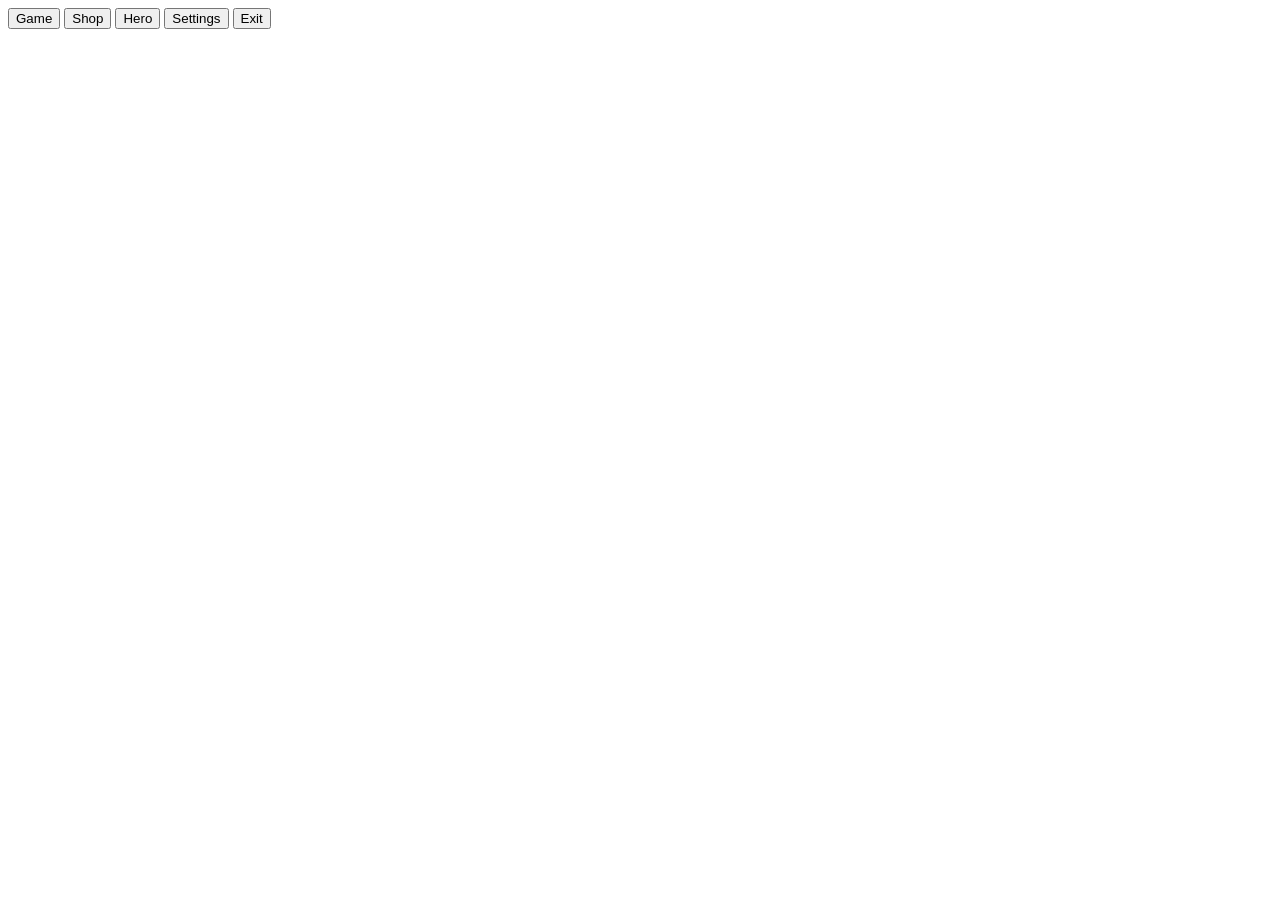
==== index.html @ 6ddd35be "IDK" ====
<!DOCTYPE html>
<html lang="en">
<head>
  <meta charset="UTF-8">
  <meta name="viewport" content="width=device-width, initial-scale=1.0">
  <title>Menu - 2D Battle Game</title>
  <link rel="stylesheet" href="styles/style.css">
</head>
<body>
  <div id="menu">
    <button id="gameBtn">Game</button>
    <button id="shopBtn">Shop</button>
    <button id="heroBtn">Hero</button>
    <button id="settingsBtn">Settings</button>
    <button id="exitBtn">Exit</button>
  </div>

  <script src="javascript/menu.js"></script>
</body>
</html>
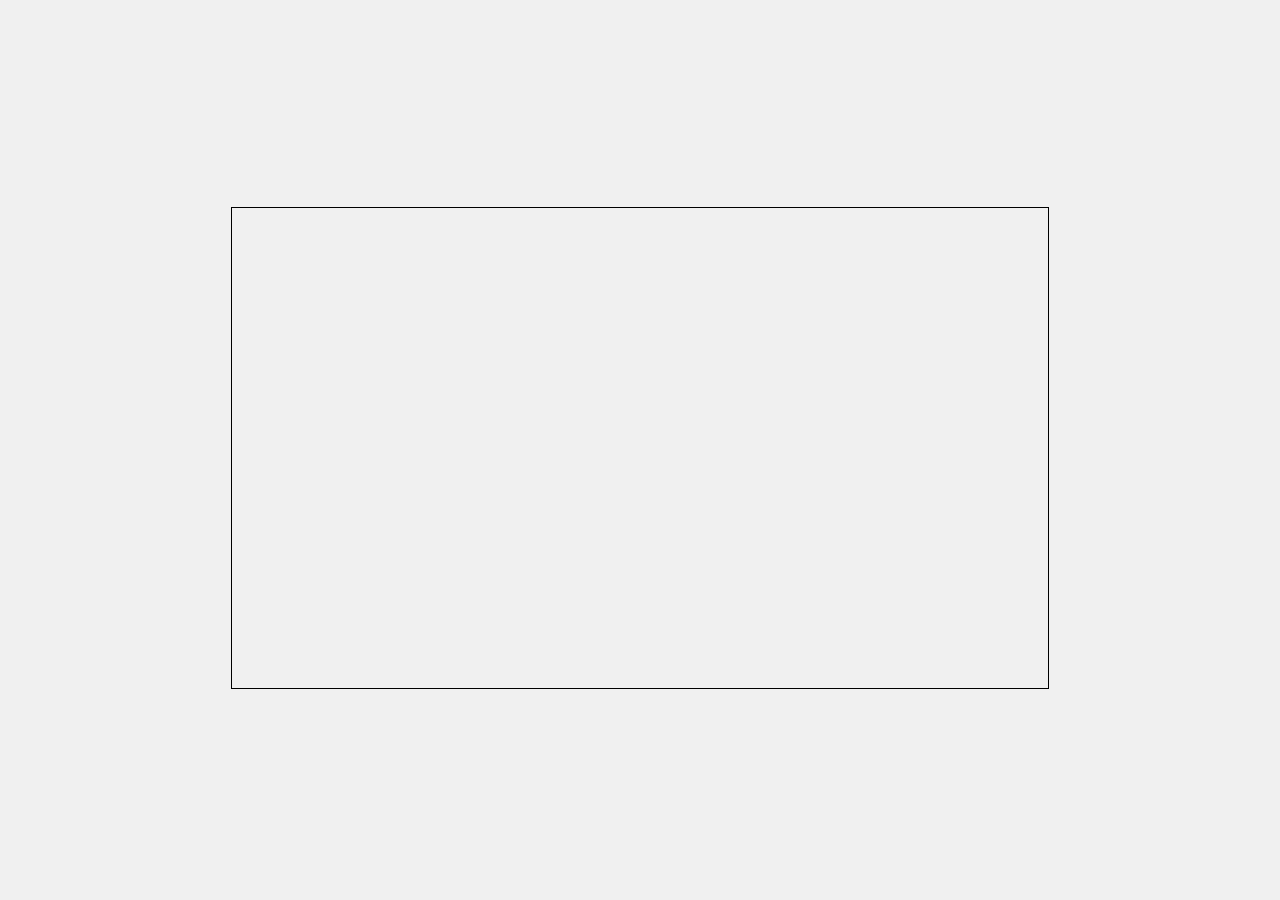
==== commit 2c86760a: "Fresh start" ====
--- a/index.html
+++ b/index.html
@@ -4,17 +4,15 @@
   <meta charset="UTF-8">
   <meta name="viewport" content="width=device-width, initial-scale=1.0">
   <title>Menu - 2D Battle Game</title>
-  <link rel="stylesheet" href="styles/style.css">
+  <link rel="stylesheet" href="styles/main.css">
 </head>
 <body>
-  <div id="menu">
-    <button id="gameBtn">Game</button>
-    <button id="shopBtn">Shop</button>
-    <button id="heroBtn">Hero</button>
-    <button id="settingsBtn">Settings</button>
-    <button id="exitBtn">Exit</button>
+  <div class="canvas-container">
+    <canvas id="main_screen" width="816" height="480"></canvas>
   </div>
-
-  <script src="javascript/menu.js"></script>
+  <audio id="theAudio">
+    <source src="assets/moonlight.mp3" type="audio/mp3">
+  </audio>
+  <script src="javascript/main.js"></script>
 </body>
 </html>
--- a/styles/main.css
+++ b/styles/main.css
@@ -0,0 +1,101 @@
+/* Общие стили для body */
+body {
+    margin: 0;
+    overflow: hidden;
+    display: flex;
+    justify-content: center;
+    align-items: center;
+    height: 100vh;
+    background-color: #f0f0f0;
+    font-family: 'Arial', sans-serif;
+  }
+    
+  #map {
+    position: relative;
+    width: 100vw;
+    height: 100vh;
+    background-image: url('path_to_your_tile_image.png'); /* Укажите путь к пиксельному фону */
+    background-size: 32px 32px; /* Масштаб фона под нужный размер */
+  }
+  
+  /* Стили для канваса */
+  canvas {
+    border: 1px solid black;
+    max-width: 100%;
+    height: auto;
+  }
+  
+  /* Стили для меню */
+  #menu {
+    display: flex;
+    flex-direction: column;
+    align-items: center;
+    background-color: rgba(0, 0, 0, 0.7);
+    padding: 20px;
+    border-radius: 10px;
+  }
+  
+  #menu button {
+    margin: 10px;
+    padding: 15px;
+    font-size: 18px;
+    background-color: #4CAF50;
+    color: white;
+    border: none;
+    border-radius: 5px;
+    cursor: pointer;
+    width: 200px;
+  }
+  
+  #menu button:hover {
+    background-color: #45a049;
+  }
+  
+  /* Стили для элементов управления (кнопки для мобильных) */
+  #controls {
+    position: fixed;
+    bottom: 20px;
+    z-index: 10;
+    display: none; /* Скрываем по умолчанию */
+    justify-content: space-between;
+    width: 100%;
+    padding: 0 20px;
+  }
+  
+  .movement-controls {
+    display: flex;
+    flex-direction: column;
+    justify-content: space-between;
+    height: 150px;
+    pointer-events: auto;
+  }
+  
+  .action-controls {
+    display: flex;
+    flex-direction: column;
+    justify-content: space-between;
+    height: 150px;
+    pointer-events: auto;
+  }
+  
+  #controls button {
+    margin: 5px;
+    padding: 10px;
+    font-size: 16px;
+    cursor: pointer;
+    background-color: #ddd;
+    border: none;
+    border-radius: 5px;
+  }
+  
+  #controls button:active {
+    background-color: #bbb;
+  }
+  
+  /* Показать кнопки управления только на мобильных устройствах */
+  @media (max-width: 1024px) {
+    #controls {
+      display: flex;
+    }
+  }
+  
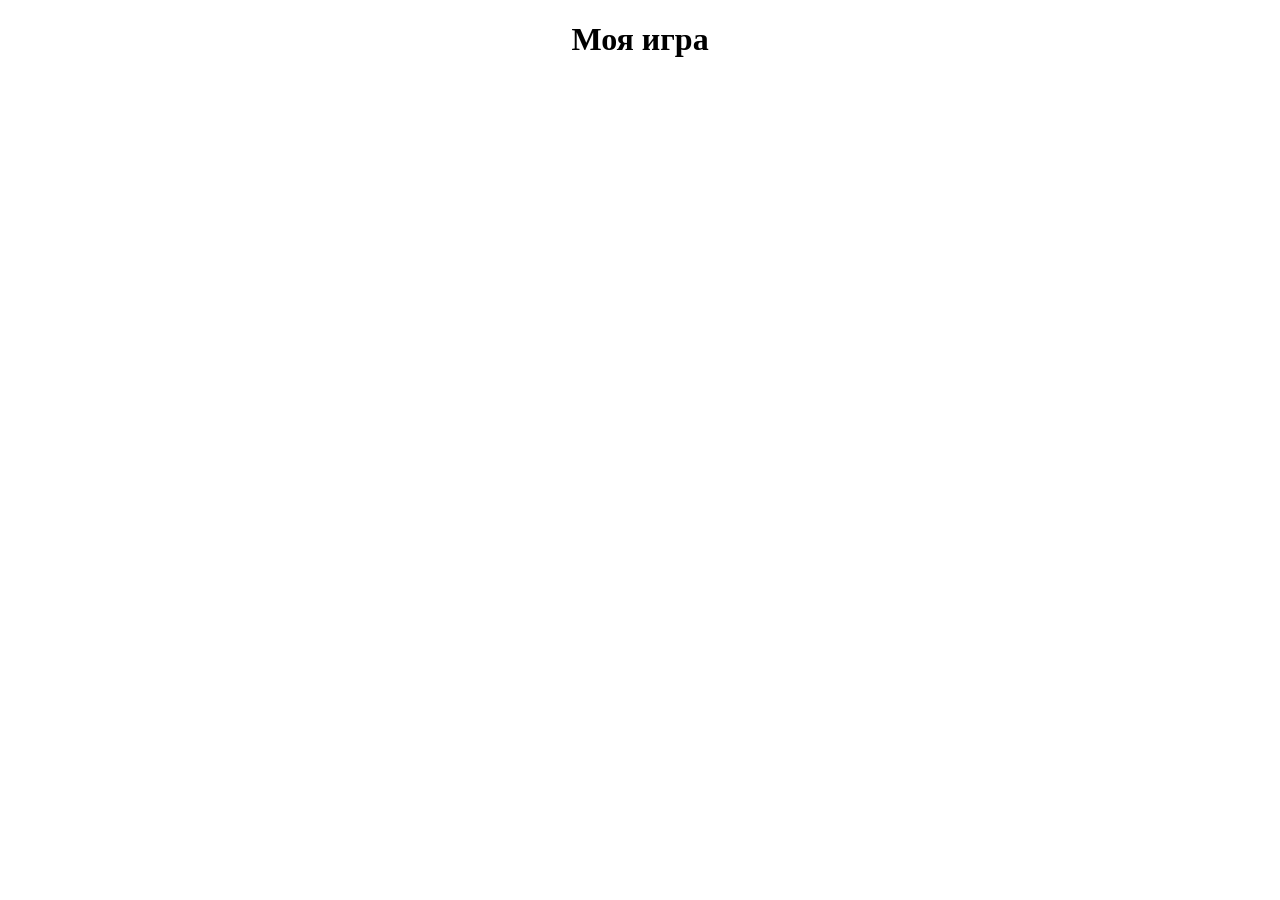
==== commit 736f2946: "New game" ====
--- a/index.html
+++ b/index.html
@@ -1,18 +1,14 @@
 <!DOCTYPE html>
 <html lang="en">
 <head>
-  <meta charset="UTF-8">
-  <meta name="viewport" content="width=device-width, initial-scale=1.0">
-  <title>Menu - 2D Battle Game</title>
-  <link rel="stylesheet" href="styles/main.css">
+    <meta charset="UTF-8">
+    <meta name="viewport" content="width=device-width, initial-scale=1.0">
+    <title>2D RPG</title>
+    <script src="https://cdn.jsdelivr.net/npm/phaser@3/dist/phaser.min.js"></script>
+    <script src="main.js" defer></script>
 </head>
 <body>
-  <div class="canvas-container">
-    <canvas id="main_screen" width="816" height="480"></canvas>
-  </div>
-  <audio id="theAudio">
-    <source src="assets/moonlight.mp3" type="audio/mp3">
-  </audio>
-  <script src="javascript/main.js"></script>
+    <h1 style="text-align: center;">Моя игра</h1>
+    <div id="game-container"></div>
 </body>
 </html>
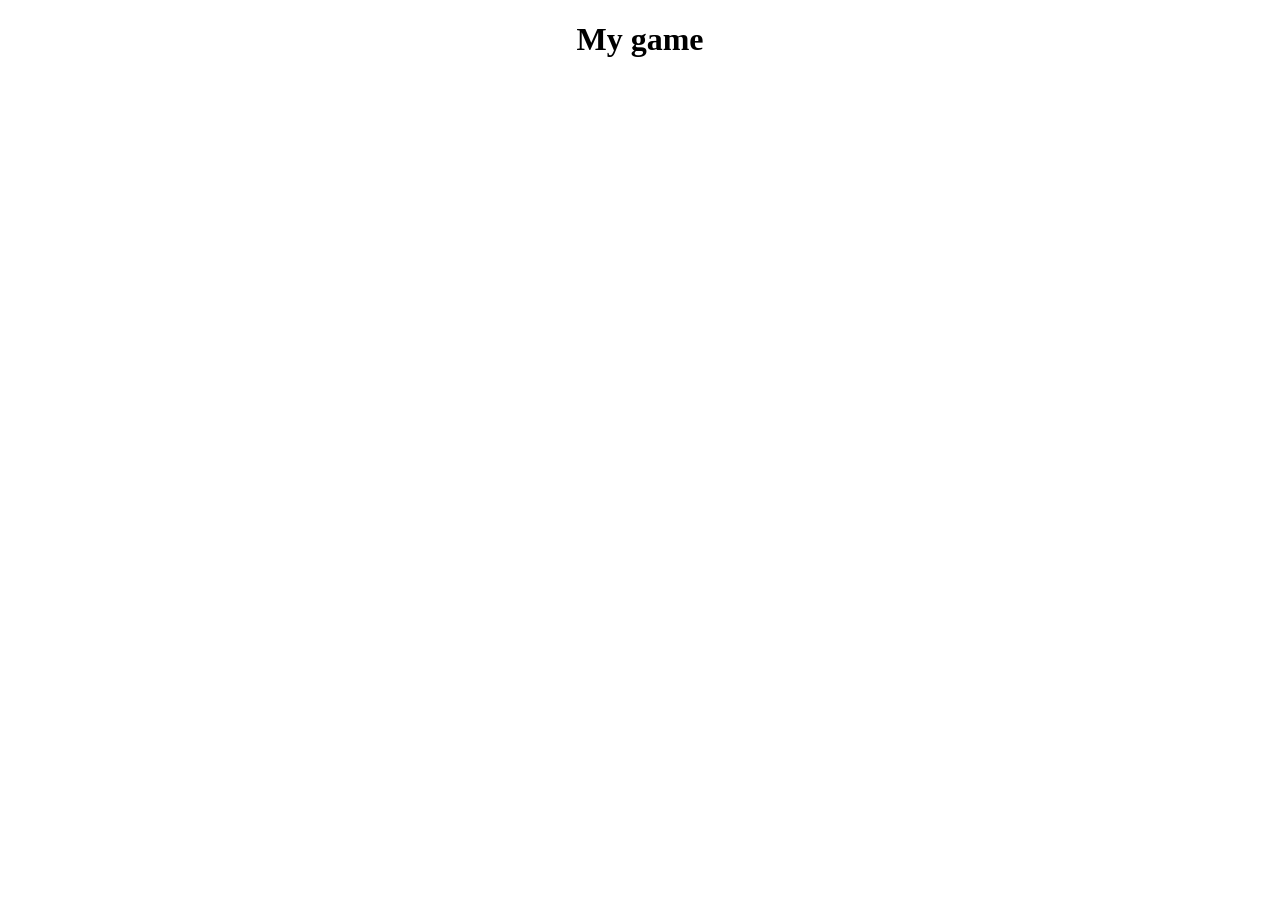
==== commit 1db8240e: "Hero and enemies + basic mechanics" ====
--- a/index.html
+++ b/index.html
@@ -8,7 +8,7 @@
     <script src="main.js" defer></script>
 </head>
 <body>
-    <h1 style="text-align: center;">Моя игра</h1>
+    <h1 style="text-align: center;">My game</h1>
     <div id="game-container"></div>
 </body>
 </html>
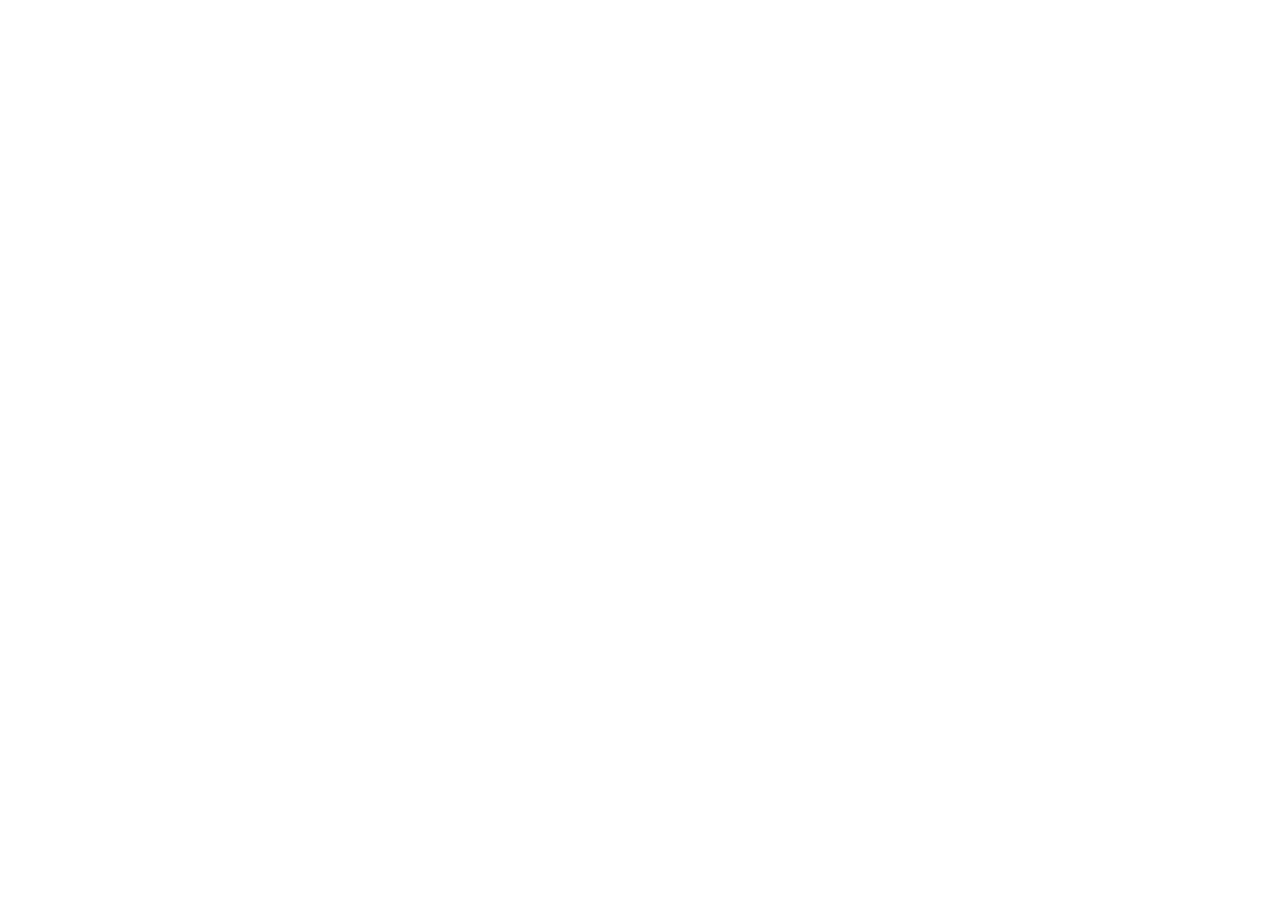
==== commit ebcfdfc0: "Coins + fixed bugs with enemies" ====
--- a/index.html
+++ b/index.html
@@ -3,12 +3,11 @@
 <head>
     <meta charset="UTF-8">
     <meta name="viewport" content="width=device-width, initial-scale=1.0">
-    <title>2D RPG</title>
+    <title>Phaser Game</title>
     <script src="https://cdn.jsdelivr.net/npm/phaser@3/dist/phaser.min.js"></script>
-    <script src="main.js" defer></script>
+    <script src="main.js" defer></script> <!-- Убедитесь, что путь к JS-файлу верный -->
 </head>
 <body>
-    <h1 style="text-align: center;">My game</h1>
-    <div id="game-container"></div>
+    <div id="game-container"></div> <!-- Контейнер для игры -->
 </body>
-</html>
+</html>
